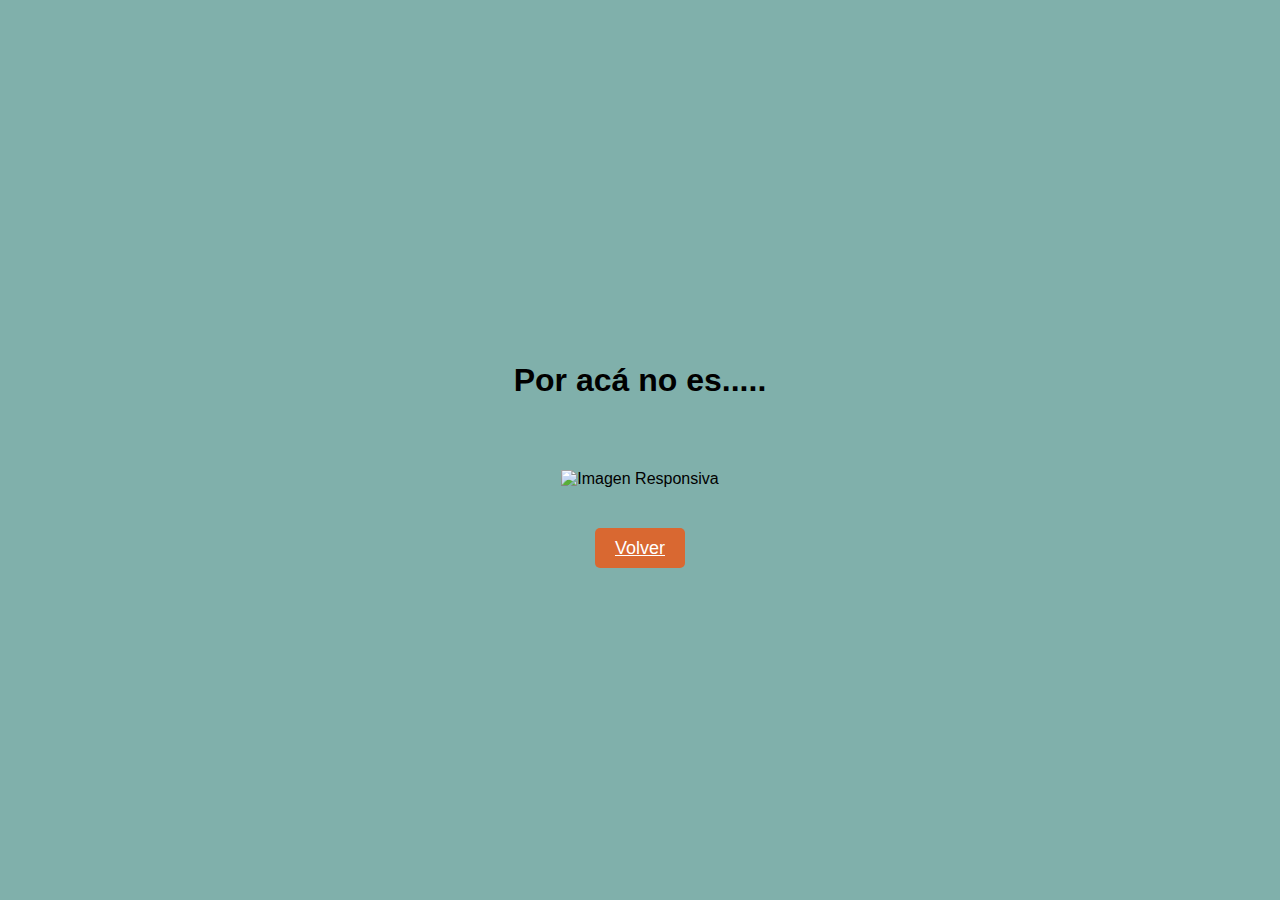
==== page1.html @ 96cd4719 "3" ====
<!DOCTYPE html>
<html lang="es">
<head>
    <meta charset="UTF-8">
    <meta name="viewport" content="width=device-width, initial-scale=1.0">
    <link rel="stylesheet" href="style.css">
    <title>JP</title>
</head>
<body>
    <div class="container">
        <h1>Por acá no es..... </h1>

        <img src="milei.png" alt="Imagen Responsiva" class="responsive-image">
        <div class="btn-container">
            <a href="index.html" class="btn">Volver</a>
        </div>
       
     
    </div>
</body>
</html>
---- style.css ----
/* Estilos para la lista */
ul {
  list-style-type: disc;
  padding-left: 20px;
  font-size: 18px;
  margin-top: 20px;
}

li {
  margin-bottom: 10px;
}
h1{
  padding-top: 50px;
}
/* Resto de estilos */
body {
  font-family: Arial, sans-serif;
  margin: 0;
  padding: 0;
  background-color: #80b0ab;
  display: flex;
  justify-content: center;
  align-items: center;
  height: 100vh;
}

.container {
  text-align: center;
  max-width: 100%;
  padding: 20px;
}

.responsive-image {
  max-width: 100%;
  height: auto;
  margin-bottom: 50px;
  margin-top: 50px;
}

.btn-container {
  text-align: center;
  margin-bottom: 50px;
}

.btn {
  background-color: #d96831;
  color: #fff;
  font-size: 18px;
  padding: 10px 20px;
  border: none;
  border-radius: 5px;
  cursor: pointer;
}
.btnA {
  background-color: #7e087e;
  color: #fff;
  font-size: 18px;
  padding: 10px 20px;
  border: none;
  border-radius: 5px;
  cursor: pointer;
}
.btnR {
  background-color: #68bf57;
  color: #fff;
  font-size: 18px;
  padding: 10px 20px;
  border: none;
  border-radius: 5px;
  cursor: pointer;
}

/* Estilos para dispositivos con pantalla pequeña (menos de 768px) */
@media (max-width: 767px) {
  .container {
      padding: 10px;
  }
  .btn {
      font-size: 16px;
  }
}

/* Estilos para centrar el elemento de audio horizontalmente */
.center-audio {
  margin: 0 auto;
  display: block;
}
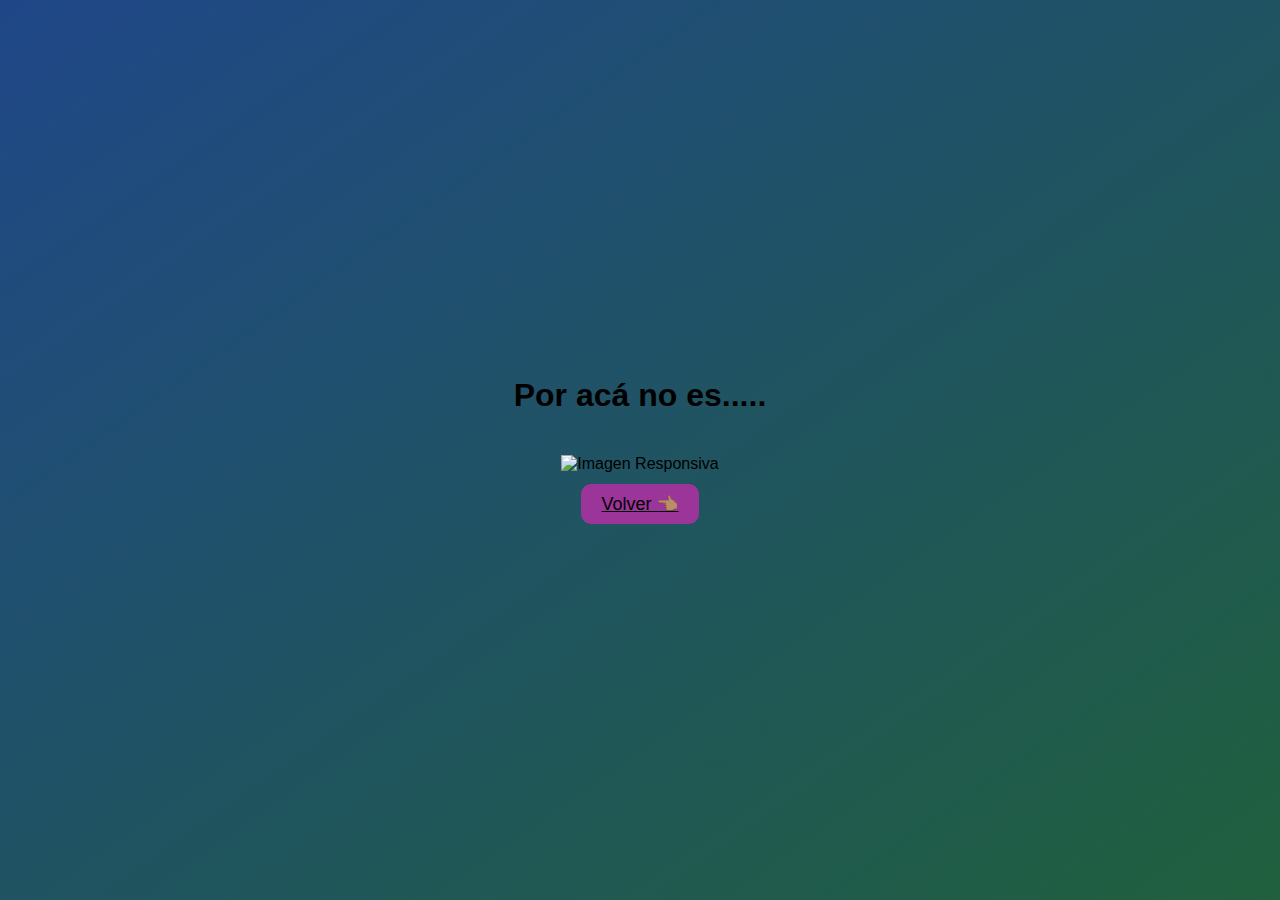
==== commit 52e43ffe: "7" ====
--- a/page1.html
+++ b/page1.html
@@ -4,7 +4,8 @@
     <meta charset="UTF-8">
     <meta name="viewport" content="width=device-width, initial-scale=1.0">
     <link rel="stylesheet" href="style.css">
-    <title>JP</title>
+    <link rel="icon" href="sombrero-de-santa.png" type="image/png">
+    <title>AmigoInvisible</title>
 </head>
 <body>
     <div class="container">
@@ -12,7 +13,7 @@
 
         <img src="milei.png" alt="Imagen Responsiva" class="responsive-image">
         <div class="btn-container">
-            <a href="index.html" class="btn">Volver</a>
+            <a href="index.html" class="btn">Volver 👈🏽</a>
         </div>
        
      
--- a/style.css
+++ b/style.css
@@ -1,87 +1,55 @@
-/* Estilos para la lista */
-ul {
-  list-style-type: disc;
-  padding-left: 20px;
-  font-size: 18px;
-  margin-top: 20px;
-}
-
-li {
-  margin-bottom: 10px;
-}
-h1{
-  padding-top: 50px;
-}
 /* Resto de estilos */
 body {
   font-family: Arial, sans-serif;
   margin: 0;
   padding: 0;
-  background-color: #80b0ab;
+  background: linear-gradient(to bottom right, #1f4788, #20603d);
   display: flex;
   justify-content: center;
   align-items: center;
-  height: 100vh;
+  min-height: 100vh;
 }
 
 .container {
   text-align: center;
-  max-width: 100%;
+  max-width: 800px;
   padding: 20px;
+  display: flex;
+  flex-direction: column; /* Alinear los elementos en columna */
+  align-items: center; /* Centrar los elementos horizontalmente */
 }
 
 .responsive-image {
   max-width: 100%;
   height: auto;
-  margin-bottom: 50px;
-  margin-top: 50px;
+  margin-bottom: 20px;
+  margin-top: 20px;
 }
 
 .btn-container {
   text-align: center;
-  margin-bottom: 50px;
+  margin-bottom: 30px;
 }
 
 .btn {
-  background-color: #d96831;
-  color: #fff;
+  background-color: #9c359a;
+  color: black;
   font-size: 18px;
   padding: 10px 20px;
   border: none;
-  border-radius: 5px;
+  border-radius: 10px;
   cursor: pointer;
-}
-.btnA {
-  background-color: #7e087e;
-  color: #fff;
-  font-size: 18px;
-  padding: 10px 20px;
-  border: none;
-  border-radius: 5px;
-  cursor: pointer;
-}
-.btnR {
-  background-color: #68bf57;
-  color: #fff;
-  font-size: 18px;
-  padding: 10px 20px;
-  border: none;
-  border-radius: 5px;
-  cursor: pointer;
+  margin-top: 10px;
 }
 
 /* Estilos para dispositivos con pantalla pequeña (menos de 768px) */
 @media (max-width: 767px) {
   .container {
-      padding: 10px;
+    margin-top: 50px;
+    padding: 10px;
   }
+
   .btn {
-      font-size: 16px;
+    font-size: 16px;
   }
 }
-
-/* Estilos para centrar el elemento de audio horizontalmente */
-.center-audio {
-  margin: 0 auto;
-  display: block;
-}